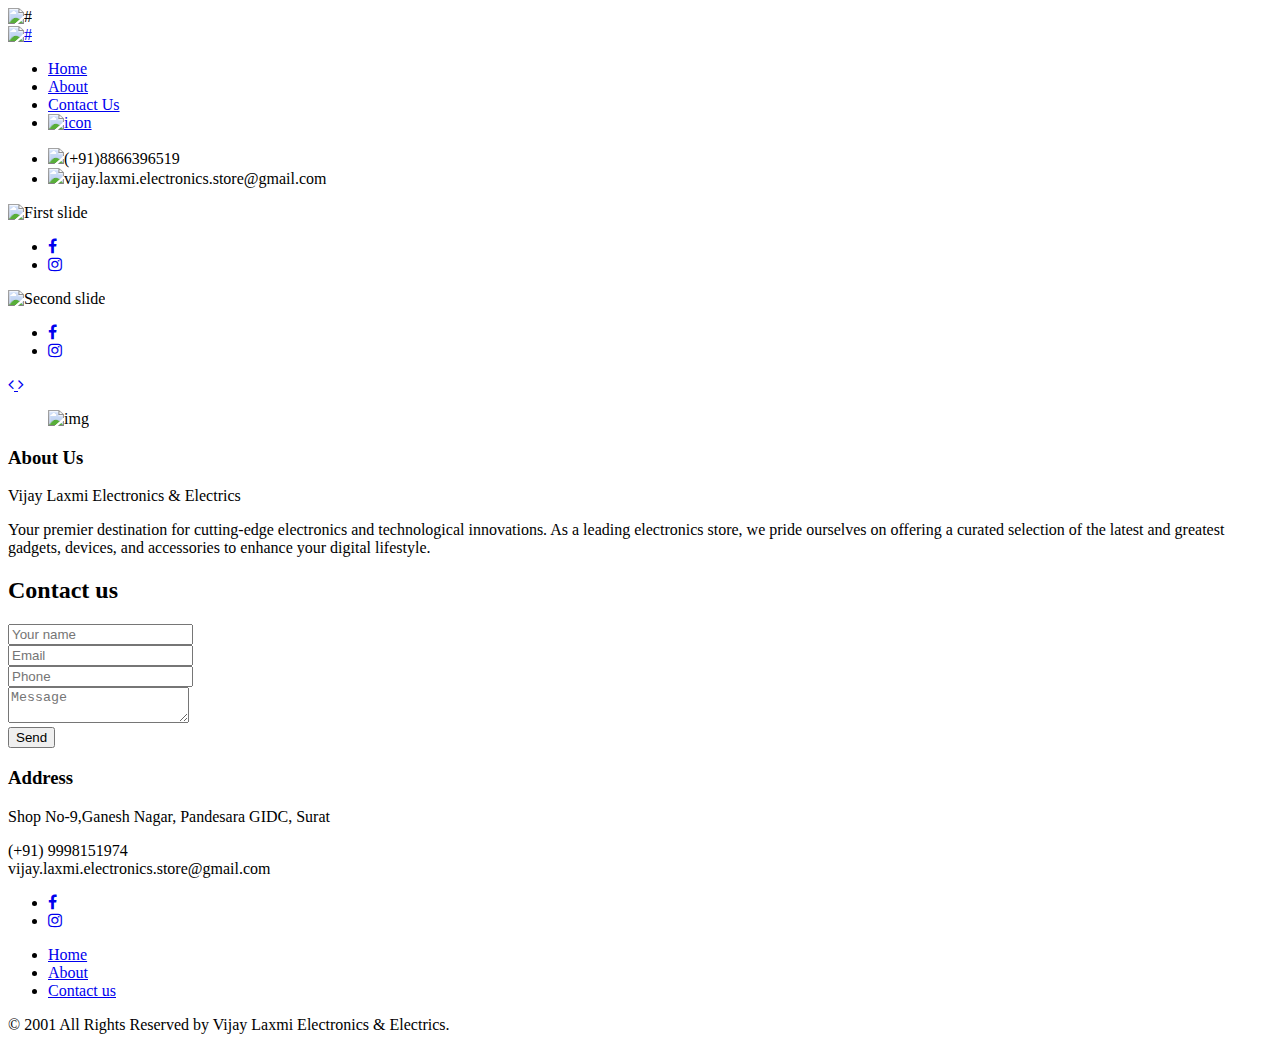
==== index.html @ b475a4d2 "Initial setup" ====
<!DOCTYPE html>
<html lang="en">

<head>
    <!-- basic -->
    <meta charset="utf-8">
    <meta http-equiv="X-UA-Compatible" content="IE=edge">
    <!-- mobile metas -->
    <meta name="viewport" content="width=device-width, initial-scale=1">
    <meta name="viewport" content="initial-scale=1, maximum-scale=1">
    <!-- site metas -->
    <title>Vijay Laxmi Electronics & Electrics</title>
    <meta name="keywords" content="">
    <meta name="description" content="">
    <meta name="author" content="">
    <!-- bootstrap css -->
    <link rel="stylesheet" href="css/bootstrap.min.css">
    <!-- style css -->
    <link rel="stylesheet" href="css/style.css">
    <!-- Responsive-->
    <link rel="stylesheet" href="css/responsive.css">
    <!-- fevicon -->
    <link rel="icon" href="images/fevicon.png" type="image/gif" />
    <!-- Scrollbar Custom CSS -->
    <link rel="stylesheet" href="css/jquery.mCustomScrollbar.min.css">
    <!-- Tweaks for older IEs-->
    <link rel="stylesheet" href="https://netdna.bootstrapcdn.com/font-awesome/4.0.3/css/font-awesome.css">
    <!-- owl stylesheets -->
    <link rel="stylesheet" href="https://cdnjs.cloudflare.com/ajax/libs/font-awesome/4.7.0/css/font-awesome.min.css">
    <link rel="stylesheet" href="css/owl.carousel.min.css">
    <link rel="stylesheet" href="css/owl.theme.default.min.css">
    <link rel="stylesheet" href="https://cdnjs.cloudflare.com/ajax/libs/fancybox/2.1.5/jquery.fancybox.min.css" media="screen">
    <!--[if lt IE 9]>
      <script src="https://oss.maxcdn.com/html5shiv/3.7.3/html5shiv.min.js"></script>
      <script src="https://oss.maxcdn.com/respond/1.4.2/respond.min.js"></script><![endif]-->
</head>
<!-- body -->

<body class="main-layout ">
    <!-- loader  -->
    <div class="loader_bg">
        <div class="loader"><img src="images/loading.gif" alt="#" /></div>
    </div>
    <!-- end loader -->
    <!-- header -->
    <header>
        <!-- header inner -->
        <div class="header">

            <div class="container">
                <div class="row">
                    <div class="col-xl-3 col-lg-3 col-md-3 col-sm-3 col logo_section">
                        <div class="full">
                            <div class="center-desk">
                                <div class="logo">
                                    <a href="index.html"><img src="images/logo.png" alt="#"></a>
                                </div>
                            </div>
                        </div>
                    </div>
                    <div class="col-xl-9 col-lg-9 col-md-9 col-sm-9">
                        <div class="menu-area">
                            <div class="limit-box">
                                <nav class="main-menu">
                                    <ul class="menu-area-main">
                                        <li class="active"> <a href="index.html">Home</a> </li>
                                        <li> <a href="about.html">About</a> </li>
                                        <li><a href="contact.html">Contact Us</a></li>
                                        <li class="last">
                                            <a href="#"><img src="images/search_icon.png" alt="icon" /></a>
                                        </li>
                                    </ul>
                                </nav>
                            </div>
                        </div>
                    </div>
                    <div class="col-md-6 offset-md-6">
                        <div class="location_icon_bottum">
                            <ul>
                                <li><img src="icon/call.png" />(+91)8866396519</li>
                                <li><img src="icon/email.png" />vijay.laxmi.electronics.store@gmail.com</li>
                            </ul>
                        </div>
                    </div>
                </div>
            </div>
        </div>
        <!-- end header inner -->
    </header>
    <!-- end header -->
    <section class="slider_section">
        <div id="myCarousel" class="carousel slide banner-main" data-ride="carousel">
            <div class="carousel-inner">
                <div class="carousel-item active">
                    <img class="first-slide" src="images/banner.jpg" alt="First slide">
                    <div class="container">
                        <div class="carousel-caption relative">
                            <ul class="social_icon">
                                <li> <a href="https://www.facebook.com/profile.php?id=61553578457543"><i class="fa fa-facebook-f"></i></a></li>
                                <li> <a href="#"><i class="fa fa-instagram"></i></a></li>
                            </ul>
                        </div>
                    </div>
                </div>
                <div class="carousel-item">
                    <img class="second-slide" src="images/banner1.jpg" alt="Second slide">
                     <div class="container">
                        <div class="carousel-caption relative">
                            <ul class="social_icon">
                                <li> <a href="https://www.facebook.com/profile.php?id=61553578457543"><i class="fa fa-facebook-f"></i></a></li>
                                <li> <a href="https://instagram.com/vijaylaxmi.electronics?igshid=NzZlODBkYWE4Ng%3D%3D&utm_source=qr"><i class="fa fa-instagram"></i></a></li>
                            </ul>
                        </div>
                    </div>
                </div>
                
            </div>
            <a class="carousel-control-prev" href="#myCarousel" role="button" data-slide="prev">
                <i class='fa fa-angle-left'></i>
            </a>
            <a class="carousel-control-next" href="#myCarousel" role="button" data-slide="next">
                <i class='fa fa-angle-right'></i>
            </a>
        </div>
    </section>

    <!-- about -->
    <div class="about">
        <div class="container">
            <div class="row">
                <div class="col-xl-5 col-lg-5 col-md-5 co-sm-l2">
                    <div class="about_img">
                        <figure><img src="images/about.png" alt="img" /></figure>
                    </div>
                </div>
                <div class="col-xl-7 col-lg-7 col-md-7 co-sm-l2">
                    <div class="about_box">
                        <h3>About Us</h3>
                        <span>Vijay Laxmi Electronics & Electrics</span>
                        <p>Your premier destination for cutting-edge electronics and technological innovations. As a leading electronics store, we pride ourselves on offering a curated selection of the latest and greatest gadgets, devices, and accessories to enhance your digital lifestyle.</p>
                    </div>
            </div>
        </div>
    </div>
    </div>
    <!-- end about -->

    <!-- contact -->
    <div class="contact">
        <div class="container">
            <div class="row">
                <div class="col-md-12">
                    <div class="titlepage">
                        <h2>Contact us</h2>
                    </div>
                    <form class="main_form">
                        <div class="row">
                            <div class="col-xl-6 col-lg-6 col-md-6 col-sm-6">
                                <input class="form-control" placeholder="Your name" type="text" name="Your Name">
                            </div>
                            <div class="col-xl-6 col-lg-6 col-md-6 col-sm-6">
                                <input class="form-control" placeholder="Email" type="text" name="Email">
                            </div>
                            <div class=" col-md-12">
                                <input class="form-control" placeholder="Phone" type="text" name="Phone">
                            </div>
                            <div class="col-md-12">
                                <textarea class="textarea" placeholder="Message"></textarea>
                            </div>
                            <div class=" col-md-12">
                                <button class="send">Send</button>
                            </div>
                        </div>
                    </form>
                </div>
            </div>
        </div>
    </div>
    <!-- end contact -->

    <!-- footer -->
    <footer>
        <div id="contact" class="footer">
            <div class="container">
                <div class="row pdn-top-30">
                    <div class="col-md-12 ">
                        <div class="footer-box">
                            <div class="headinga">
                                <h3>Address</h3>
                                <span>Shop No-9,Ganesh Nagar, Pandesara GIDC, Surat</span>
                                <p>(+91) 9998151974
                                    <br>vijay.laxmi.electronics.store@gmail.com</p>
                            </div>
                            <ul class="location_icon">
                                <li> <a href="https://www.facebook.com/profile.php?id=61553578457543"><i class="fa fa-facebook-f"></i></a></li>
                                <li> <a href="https://instagram.com/vijaylaxmi.electronics?igshid=NzZlODBkYWE4Ng%3D%3D&utm_source=qr"><i class="fa fa-instagram"></i></a></li>

                            </ul>
                            <div class="menu-bottom">
                                <ul class="link">
                                    <li> <a href="#">Home</a></li>
                                    <li> <a href="#">About</a></li>
                                    <li> <a href="#"> Contact us</a></li>
                                </ul>
                            </div>
                        </div>
                    </div>
                </div>
            </div>
            <div class="copyright">
                <div class="container">
                    <p>© 2001 All Rights Reserved by Vijay Laxmi Electronics & Electrics.</a></p>
                </div>
            </div>
        </div>
    </footer>
    <!-- end footer -->
    <!-- Javascript files-->
    <script src="js/jquery.min.js"></script>
    <script src="js/popper.min.js"></script>
    <script src="js/bootstrap.bundle.min.js"></script>
    <script src="js/jquery-3.0.0.min.js"></script>
    <script src="js/plugin.js"></script>
    <!-- sidebar -->
    <script src="js/jquery.mCustomScrollbar.concat.min.js"></script>
    <script src="js/custom.js"></script>
    <!-- javascript -->
    <script src="js/owl.carousel.js"></script>
    <script src="https:cdnjs.cloudflare.com/ajax/libs/fancybox/2.1.5/jquery.fancybox.min.js"></script>
    <script>
        $(document).ready(function() {
            $(".fancybox").fancybox({
                openEffect: "none",
                closeEffect: "none"
            });

            $(".zoom").hover(function() {

                $(this).addClass('transition');
            }, function() {

                $(this).removeClass('transition');
            });
        });
    </script>
</body>

</html>
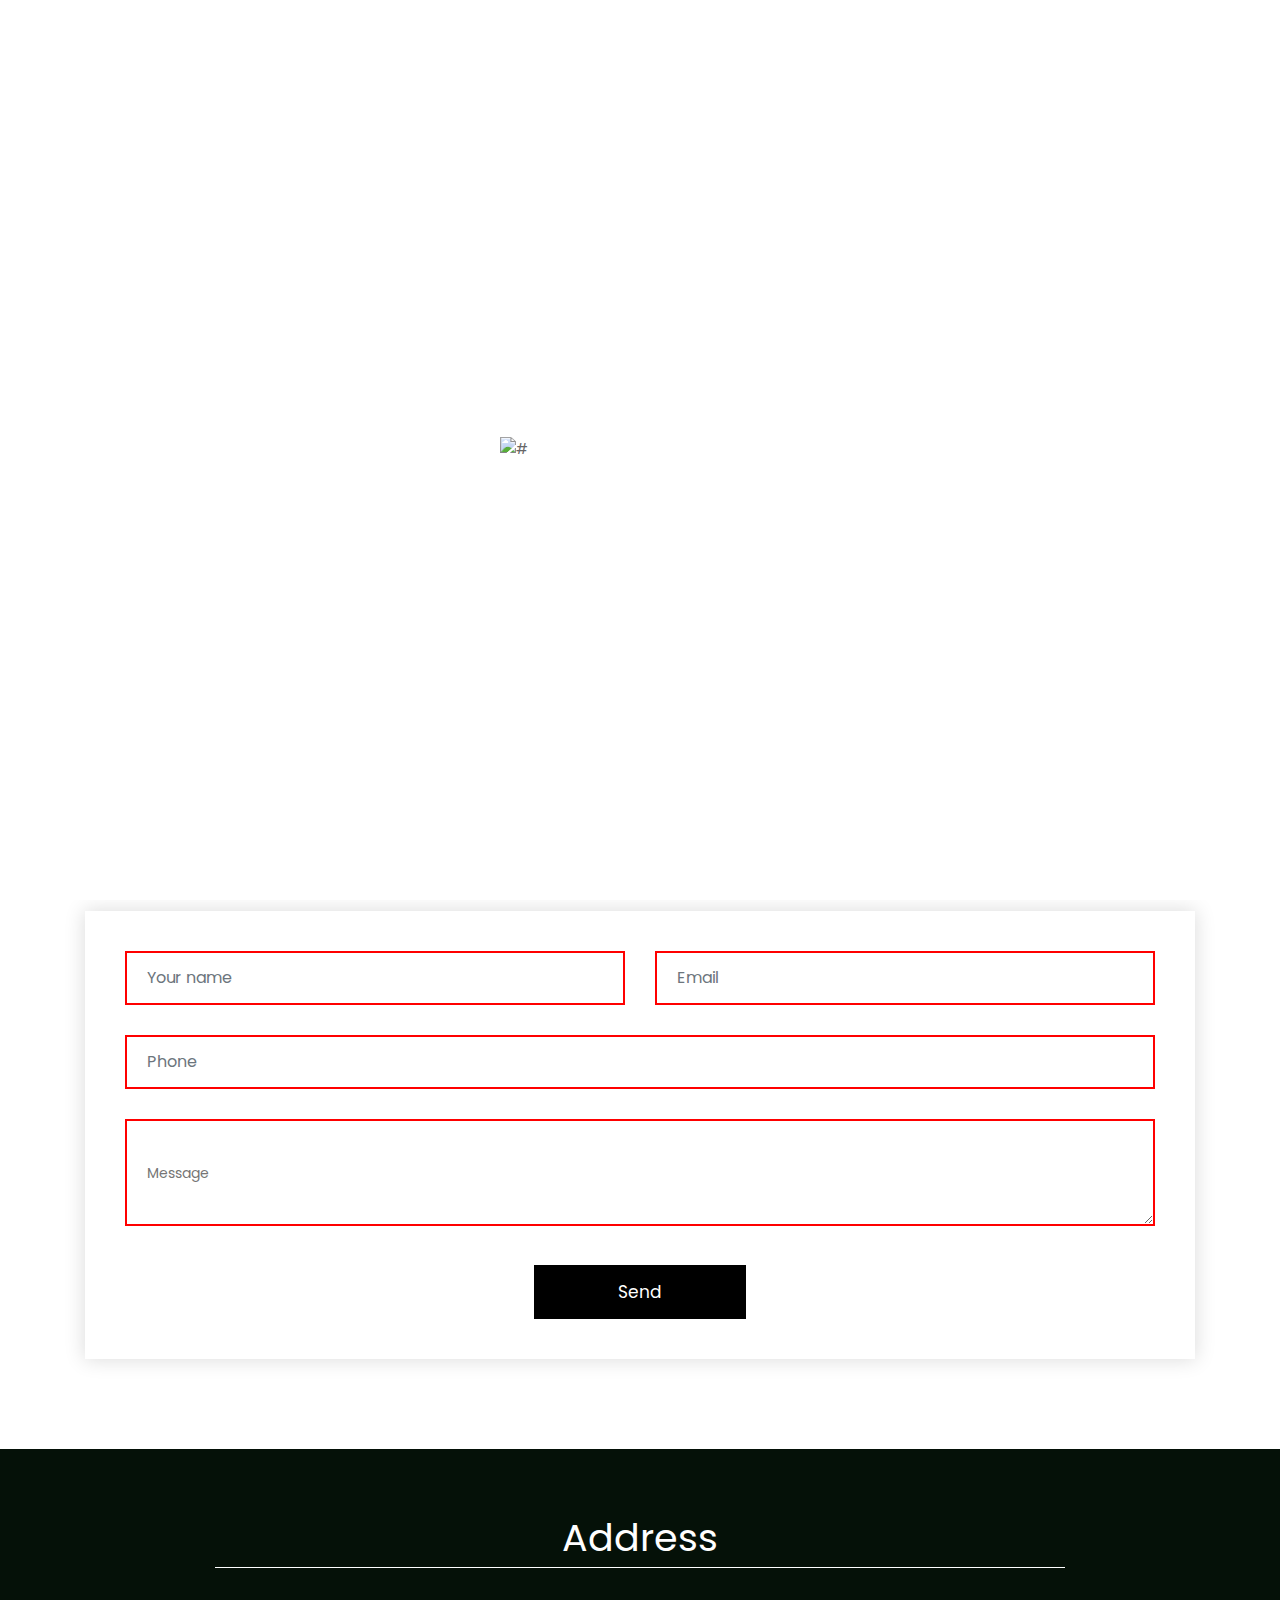
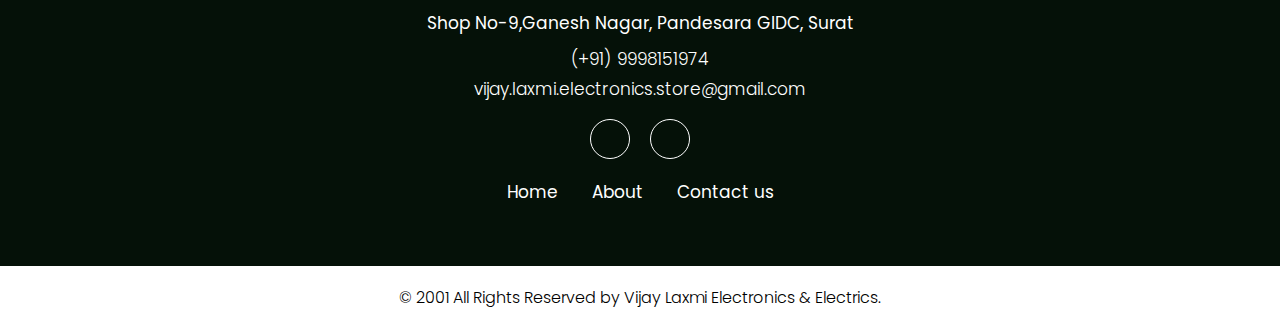
==== commit d6715d51: "Update index.html" ====
--- a/index.html
+++ b/index.html
@@ -14,21 +14,21 @@
     <meta name="description" content="">
     <meta name="author" content="">
     <!-- bootstrap css -->
-    <link rel="stylesheet" href="css/bootstrap.min.css">
+    <link rel="stylesheet" href="bootstrap.min.css">
     <!-- style css -->
-    <link rel="stylesheet" href="css/style.css">
+    <link rel="stylesheet" href="style.css">
     <!-- Responsive-->
-    <link rel="stylesheet" href="css/responsive.css">
+    <link rel="stylesheet" href="responsive.css">
     <!-- fevicon -->
-    <link rel="icon" href="images/fevicon.png" type="image/gif" />
+    <link rel="icon" href="fevicon.png" type="image/gif" />
     <!-- Scrollbar Custom CSS -->
-    <link rel="stylesheet" href="css/jquery.mCustomScrollbar.min.css">
+    <link rel="stylesheet" href="jquery.mCustomScrollbar.min.css">
     <!-- Tweaks for older IEs-->
-    <link rel="stylesheet" href="https://netdna.bootstrapcdn.com/font-awesome/4.0.3/css/font-awesome.css">
+    <link rel="stylesheet" href="https://netdna.bootstrapcdn.com/font-awesome/4.0.3/font-awesome.css">
     <!-- owl stylesheets -->
-    <link rel="stylesheet" href="https://cdnjs.cloudflare.com/ajax/libs/font-awesome/4.7.0/css/font-awesome.min.css">
-    <link rel="stylesheet" href="css/owl.carousel.min.css">
-    <link rel="stylesheet" href="css/owl.theme.default.min.css">
+    <link rel="stylesheet" href="https://cdnjs.cloudflare.com/ajax/libs/font-awesome/4.7.0/font-awesome.min.css">
+    <link rel="stylesheet" href="owl.carousel.min.css">
+    <link rel="stylesheet" href="owl.theme.default.min.css">
     <link rel="stylesheet" href="https://cdnjs.cloudflare.com/ajax/libs/fancybox/2.1.5/jquery.fancybox.min.css" media="screen">
     <!--[if lt IE 9]>
       <script src="https://oss.maxcdn.com/html5shiv/3.7.3/html5shiv.min.js"></script>
@@ -39,7 +39,7 @@
 <body class="main-layout ">
     <!-- loader  -->
     <div class="loader_bg">
-        <div class="loader"><img src="images/loading.gif" alt="#" /></div>
+        <div class="loader"><img src="loading.gif" alt="#" /></div>
     </div>
     <!-- end loader -->
     <!-- header -->
@@ -53,7 +53,7 @@
                         <div class="full">
                             <div class="center-desk">
                                 <div class="logo">
-                                    <a href="index.html"><img src="images/logo.png" alt="#"></a>
+                                    <a href="index.html"><img src="logo.png" alt="#"></a>
                                 </div>
                             </div>
                         </div>
@@ -67,7 +67,7 @@
                                         <li> <a href="about.html">About</a> </li>
                                         <li><a href="contact.html">Contact Us</a></li>
                                         <li class="last">
-                                            <a href="#"><img src="images/search_icon.png" alt="icon" /></a>
+                                            <a href="#"><img src="search_icon.png" alt="icon" /></a>
                                         </li>
                                     </ul>
                                 </nav>
@@ -77,8 +77,8 @@
                     <div class="col-md-6 offset-md-6">
                         <div class="location_icon_bottum">
                             <ul>
-                                <li><img src="icon/call.png" />(+91)8866396519</li>
-                                <li><img src="icon/email.png" />vijay.laxmi.electronics.store@gmail.com</li>
+                                <li><img src="call.png" />(+91)8866396519</li>
+                                <li><img src="email.png" />vijay.laxmi.electronics.store@gmail.com</li>
                             </ul>
                         </div>
                     </div>
@@ -92,7 +92,7 @@
         <div id="myCarousel" class="carousel slide banner-main" data-ride="carousel">
             <div class="carousel-inner">
                 <div class="carousel-item active">
-                    <img class="first-slide" src="images/banner.jpg" alt="First slide">
+                    <img class="first-slide" src="banner.jpg" alt="First slide">
                     <div class="container">
                         <div class="carousel-caption relative">
                             <ul class="social_icon">
@@ -103,7 +103,7 @@
                     </div>
                 </div>
                 <div class="carousel-item">
-                    <img class="second-slide" src="images/banner1.jpg" alt="Second slide">
+                    <img class="second-slide" src="banner1.jpg" alt="Second slide">
                      <div class="container">
                         <div class="carousel-caption relative">
                             <ul class="social_icon">
@@ -130,7 +130,7 @@
             <div class="row">
                 <div class="col-xl-5 col-lg-5 col-md-5 co-sm-l2">
                     <div class="about_img">
-                        <figure><img src="images/about.png" alt="img" /></figure>
+                        <figure><img src="about.png" alt="img" /></figure>
                     </div>
                 </div>
                 <div class="col-xl-7 col-lg-7 col-md-7 co-sm-l2">
@@ -216,16 +216,16 @@
     </footer>
     <!-- end footer -->
     <!-- Javascript files-->
-    <script src="js/jquery.min.js"></script>
-    <script src="js/popper.min.js"></script>
-    <script src="js/bootstrap.bundle.min.js"></script>
-    <script src="js/jquery-3.0.0.min.js"></script>
-    <script src="js/plugin.js"></script>
+    <script src="jquery.min.js"></script>
+    <script src="popper.min.js"></script>
+    <script src="bootstrap.bundle.min.js"></script>
+    <script src="jquery-3.0.0.min.js"></script>
+    <script src="plugin.js"></script>
     <!-- sidebar -->
-    <script src="js/jquery.mCustomScrollbar.concat.min.js"></script>
-    <script src="js/custom.js"></script>
+    <script src="jquery.mCustomScrollbar.concat.min.js"></script>
+    <script src="custom.js"></script>
     <!-- javascript -->
-    <script src="js/owl.carousel.js"></script>
+    <script src="owl.carousel.js"></script>
     <script src="https:cdnjs.cloudflare.com/ajax/libs/fancybox/2.1.5/jquery.fancybox.min.js"></script>
     <script>
         $(document).ready(function() {
@@ -245,4 +245,4 @@
     </script>
 </body>
 
-</html>+</html>
--- a/style.css
+++ b/style.css
@@ -0,0 +1,2159 @@
+/*--------------------------------------------------------------------- File Name: style.css ---------------------------------------------------------------------*/
+
+
+/*--------------------------------------------------------------------- import Fonts ---------------------------------------------------------------------*/
+
+@import url('https://fonts.googleapis.com/css?family=Rajdhani:300,400,500,600,700');
+@import url('https://fonts.googleapis.com/css?family=Poppins:100,100i,200,200i,300,300i,400,400i,500,500i,600,600i,700,700i,800,800i,900,900i');
+
+/*****---------------------------------------- 1) font-family: 'Rajdhani', sans-serif;
+ 2) font-family: 'Poppins', sans-serif;
+ ----------------------------------------*****/
+
+
+/*--------------------------------------------------------------------- import Files ---------------------------------------------------------------------*/
+
+@import url(animate.min.css);
+@import url(normalize.css);
+@import url(meanmenu.css);
+@import url(owl.carousel.min.css);
+@import url(slick.css);
+@import url(jquery-ui.css);
+@import url(nice-select.css);
+
+/*--------------------------------------------------------------------- skeleton ---------------------------------------------------------------------*/
+
+* {
+     box-sizing: border-box !important;
+     transition: ease all 0.5s;
+}
+
+html {
+     scroll-behavior: smooth;
+}
+
+body {
+     color: #666666;
+     font-size: 14px;
+      font-family: poppins;
+     line-height: 1.80857;
+     font-weight: normal;
+     overflow-x: hidden;
+}
+
+a {
+     color: #1f1f1f;
+     text-decoration: none !important;
+     outline: none !important;
+     -webkit-transition: all .3s ease-in-out;
+     -moz-transition: all .3s ease-in-out;
+     -ms-transition: all .3s ease-in-out;
+     -o-transition: all .3s ease-in-out;
+     transition: all .3s ease-in-out;
+}
+
+h1,
+h2,
+h3,
+h4,
+h5,
+h6 {
+     letter-spacing: 0;
+     font-weight: normal;
+     position: relative;
+     padding: 0 0 10px 0;
+     font-weight: normal;
+     line-height: normal;
+     color: #111111;
+     margin: 0
+}
+
+h1 {
+     font-size: 24px
+}
+
+h2 {
+     font-size: 22px
+}
+
+h3 {
+     font-size: 18px
+}
+
+h4 {
+     font-size: 16px
+}
+
+h5 {
+     font-size: 14px
+}
+
+h6 {
+     font-size: 13px
+}
+
+*,
+*::after,
+*::before {
+     -webkit-box-sizing: border-box;
+     -moz-box-sizing: border-box;
+     box-sizing: border-box;
+}
+
+h1 a,
+h2 a,
+h3 a,
+h4 a,
+h5 a,
+h6 a {
+     color: #212121;
+     text-decoration: none!important;
+     opacity: 1
+}
+
+button:focus {
+     outline: none;
+}
+
+ul,
+li,
+ol {
+     margin: 0px;
+     padding: 0px;
+     list-style: none;
+}
+
+p {
+     margin: 0px;
+     font-weight: 300;
+     font-size: 15px;
+     line-height: 24px;
+}
+
+a {
+     color: #222222;
+     text-decoration: none;
+     outline: none !important;
+}
+
+a,
+.btn {
+     text-decoration: none !important;
+     outline: none !important;
+     -webkit-transition: all .3s ease-in-out;
+     -moz-transition: all .3s ease-in-out;
+     -ms-transition: all .3s ease-in-out;
+     -o-transition: all .3s ease-in-out;
+     transition: all .3s ease-in-out;
+}
+
+img {
+     max-width: 100%;
+     height: auto;
+}
+
+ :focus {
+     outline: 0;
+}
+
+.btn-custom {
+     margin-top: 20px;
+     background-color: transparent !important;
+     border: 2px solid #ddd;
+     padding: 12px 40px;
+     font-size: 16px;
+}
+
+.lead {
+     font-size: 18px;
+     line-height: 30px;
+     color: #767676;
+     margin: 0;
+     padding: 0;
+}
+
+.form-control:focus {
+     border-color: #ffffff !important;
+     box-shadow: 0 0 0 .2rem rgba(255, 255, 255, .25);
+}
+
+.navbar-form input {
+     border: none !important;
+}
+
+.badge {
+     font-weight: 500;
+}
+
+blockquote {
+     margin: 20px 0 20px;
+     padding: 30px;
+}
+
+button {
+     border: 0;
+     margin: 0;
+     padding: 0;
+     cursor: pointer;
+}
+
+.full {
+     float: left;
+     width: 100%;
+}
+
+.layout_padding {
+     padding-top: 90px;
+     padding-bottom: 90px;
+}
+
+.layout_padding_2 {
+     padding-top: 75px;
+     padding-bottom: 75px;
+}
+
+.light_silver {
+     background: #f9f9f9;
+}
+
+.theme_bg {
+     background: #38c8a8;
+}
+
+.margin_top_30 {
+     margin-top: 30px !important;
+}
+
+.full {
+     width: 100%;
+     float: left;
+     margin: 0;
+     padding: 0;
+}
+
+
+/**-- heading section --**/
+
+.main_heading {
+     text-align: center;
+     display: flex;
+     justify-content: center;
+     position: relative;
+     margin-bottom: 50px;
+}
+
+.main_heading h2 {
+     padding: 0;
+     font-size: 48px;
+     line-height: 60px;
+     font-weight: 400;
+     position: relative;
+     letter-spacing: -0.5px;
+     color: #114c7d;
+     border-left: solid #38c8a8 10px;
+     padding-left: 15px;
+}
+
+.main_heading h2 strong {
+     background: #38c8a8;
+     color: #fff;
+     font-weight: 600;
+     padding: 0 15px;
+     line-height: 68px;
+}
+
+.white_heading_main h2 {
+     color: #fff;
+}
+
+.small_main_heading {
+     margin-top: 25px;
+     float: left;
+     width: 100%;
+     border-bottom: solid rgba(0, 0, 0, 0.07) 1px;
+     margin-bottom: 25px;
+}
+
+.small_main_heading h2 {
+     padding: 2px 0 20px 0;
+     color: #114c7d;
+     font-weight: 400;
+     font-size: 28px;
+     background-image: url('../images/fevicon.png');
+     background-repeat: no-repeat;
+     padding-left: 55px;
+     letter-spacing: -0.5px;
+}
+
+.small_main_heading h2 strong {
+     color: #38c8a8;
+     font-weight: 600;
+}
+
+.main_bt {
+     background: #ee580f;
+     color: #fff;
+     padding: 15px 60px 15px 60px;
+     float: left;
+     font-size: 15px;
+     font-weight: 400;
+     border: solid #ee580f 2px;
+     border-radius: 30px;
+     margin: 15px 0px 60px 0px;
+}
+
+a.readmore_bt {
+     color: #fff;
+     font-weight: 300;
+     text-decoration: underline !important;
+}
+
+.main_bt:hover,
+.main_bt:focus {
+     background: #000;
+     border: solid #000 2px;
+     color: #fff;
+}
+
+
+/**-- list icon --**/
+
+.ul_list_info_icon ul {
+     list-style: none;
+}
+
+.ul_list_info_icon ul li {
+     display: inline;
+     float: left;
+     width: 100%;
+}
+
+.ul_list_info_icon ul li img {
+     width: 75px;
+}
+
+
+/*---------------------------- preloader area ----------------------------*/
+
+.loader_bg {
+     position: fixed;
+     z-index: 9999999;
+     background: #fff;
+     width: 100%;
+     height: 100%;
+}
+
+.loader {
+     height: 100%;
+     width: 100%;
+     position: absolute;
+     left: 0;
+     top: 0;
+     display: flex;
+     justify-content: center;
+     align-items: center;
+}
+
+.loader img {
+     width: 280px;
+}
+
+
+/*---------------------------- scroll to top area ----------------------------*/
+
+.scrollup {
+     float: right;
+     position: absolute;
+     color: #fff;
+     right: 20px;
+     padding: 0px 5px;
+     text-transform: uppercase;
+     font-weight: 600;
+     background: #38c8a8;
+     position: fixed;
+     bottom: 20px;
+     z-index: 99;
+     text-align: center;
+     color: #fff;
+     cursor: pointer;
+     border-radius: 0px;
+     opacity: 0;
+     backface-visibility: hidden;
+     -webkit-backface-visibility: hidden;
+     transform: scale(1);
+     -moz-transform: scale(1);
+     -o-transform: scale(1);
+     -webkit-transform: scale(1);
+     transition: .2s all ease;
+     -moz-transition: .2s all ease;
+     -o-transition: .2s all ease;
+     -webkit-transition: .2s all ease;
+     width: 50px;
+     height: 50px;
+     border-radius: 100%;
+     line-height: 48px;
+     font-size: 16px;
+}
+
+.scrollup.b-show_scrollBut {
+     opacity: 1;
+     visibility: visible;
+}
+
+.top_awro {
+     background: #ee4a79 none repeat scroll 0 0;
+     cursor: pointer;
+     padding: 6px 8px;
+     position: fixed;
+     bottom: 59px;
+     right: 20px;
+     display: none;
+     height: 45px;
+     width: 45px;
+     border-radius: 50%;
+     text-align: center;
+     line-height: 30px;
+     transition: all 0.5s ease;
+}
+
+.sale_pro {
+     background: #f25252 !important;
+}
+
+.margin_top_50 {
+     margin-top: 50px;
+}
+
+.margin_bottom_30_all {
+     margin-bottom: 30px;
+}
+
+.text_align_center {
+     text-align: center;
+}
+
+
+/*--------------------------------------------------------------------- header area ---------------------------------------------------------------------*/
+
+.header {
+     font-family: poppins;
+     padding: 10px 0px;
+     background: url(../images/hea.png);
+     background-repeat: no-repeat;
+background-size: 100% 100%;
+background-position: center center;
+}
+
+.logo {
+     float: left;
+     position: relative;
+     padding-top: 11px;
+}
+
+nav.main-menu {
+     float: right;
+     margin-left: 0;
+}
+
+ul.top_icon {
+     float: right;
+     padding-top: 17px;
+}
+
+ul.top_icon li {
+     float: left;
+     color: #fff;
+     display: flex;
+     flex-wrap: wrap;
+     align-items: center;
+     padding-right: 20px;
+}
+
+ul.top_icon li:last-child {
+     padding-right: 0px;
+}
+
+ul.top_icon li a {
+     color: #fff;
+}
+
+.menu-area-main li:hover a,
+.menu-area-main li:focus a {
+     color: #ffff;
+}
+
+.menu-area-main li.active a {
+     color: #fff;
+}
+
+.right_cart_section {
+     float: right;
+     width: auto;
+}
+
+.right_cart_section ul {
+     float: left;
+     min-height: auto;
+     margin: 0;
+     padding: 12px 0 0;
+}
+
+.right_cart_section .cart_icons {
+     padding: 18px 0 0;
+}
+.last {padding-right: 0px;}
+.main-menu ul>li nth:child(7) a {
+     padding-right: 0px;
+}
+
+.right_cart_section ul li {
+     float: left;
+     font-size: 17px;
+     font-weight: 400;
+     color: #fff;
+     margin-right: 30px;
+}
+
+.right_cart_section ul.cart_update li {
+     font-size: 13px;
+     color: #ccc;
+     line-height: normal;
+     margin: 0;
+     font-weight: 300;
+}
+
+.right_cart_section ul.cart_update li span {
+     font-size: 18px;
+     font-weight: 300;
+     color: #fff;
+     line-height: 21px;
+}
+
+.right_cart_section ul li i {
+     margin-right: 10px;
+     margin-top: 5px;
+     float: left;
+     color: #fff;
+     font-size: 21px;
+}
+
+.right_cart_section ul li a {
+     color: #fff;
+}
+
+
+/*-- end header middle --*/
+
+.top-bar-info {
+     background: #111111;
+     padding: 5px 0px;
+}
+
+.top-menu-left {
+     float: left;
+}
+
+.top-menu-left li {
+     position: relative;
+     display: inline-block;
+     margin-right: 11px;
+     padding-right: 12px;
+}
+
+.top-menu-left li::before {
+     content: '';
+     position: absolute;
+     right: 0;
+     top: 9px;
+     height: 10px;
+     border-right: 1px dotted #999;
+}
+
+.top-menu-left li:last-child::before {
+     display: none;
+}
+
+.top-menu-left li:last-child {
+     padding: 0px;
+     margin: 0px;
+}
+
+.top-menu-left li a {
+     color: #ffffff;
+     font-size: 12px;
+     text-transform: uppercase;
+     text-decoration: none;
+}
+
+.top-menu-left li a:hover {
+     color: #38c8a8;
+}
+
+.right-dropdown-language {
+     float: right;
+     margin-left: 12px;
+}
+
+.dropdown-bar .dropdown-link {
+     position: absolute;
+     z-index: 1009;
+     top: 40px;
+     left: 0;
+     right: auto;
+     min-width: 50px;
+     padding: 15px;
+     background: #ffffff;
+     list-style: none;
+     border: 2px solid #38c8a8;
+     opacity: 0;
+     visibility: hidden;
+     -webkit-box-shadow: 0 0 10px rgba(0, 0, 0, 0.1);
+     box-shadow: 0 0 10px rgba(0, 0, 0, 0.1);
+     -webkit-transition: opacity 0.2s ease 0s, visibility 0.2s linear 0s;
+     -o-transition: opacity 0.2s ease 0s, visibility 0.2s linear 0s;
+     transition: opacity 0.2s ease 0s, visibility 0.2s linear 0s;
+     text-align: left;
+}
+
+.dropdown-bar:hover .dropdown-link {
+     opacity: 1;
+     visibility: visible;
+     top: 25px;
+}
+
+.dropdown-bar.right-dropdown-language>a::after {
+     font-family: 'FontAwesome';
+     content: "\f107";
+     text-decoration: none;
+     padding-left: 4px;
+     color: #ffffff;
+}
+
+.right-dropdown-language>a {
+     line-height: 10px;
+     padding: 5px 5px;
+     cursor: pointer;
+}
+
+.dropdown-bar .dropdown-link li a {
+     color: #111111;
+     display: block;
+     font-size: 12px;
+     line-height: 15px;
+     padding: 5px 0;
+}
+
+.dropdown-bar .dropdown-link li a:hover {
+     color: #38c8a8;
+}
+
+.dropdown-bar .dropdown-link li a img {
+     margin-right: 7px;
+}
+
+.dropdown-bar .dropdown-link li.active {
+     font-weight: bold;
+}
+
+.right-dropdown-language .dropdown-link {
+     min-width: 100px;
+     padding: 7px 10px;
+     color: #111111;
+}
+
+.dropdown-bar {
+     position: relative;
+     padding: 0 5px;
+     font-size: 13px;
+}
+
+.dropdown-bar .dropdown-link.right-sd {
+     left: auto;
+     right: 0;
+}
+
+.right-dropdown-currency {
+     float: right;
+     margin-left: 12px;
+}
+
+.dropdown-bar.right-dropdown-currency>a::after {
+     font-family: 'FontAwesome';
+     content: "\f107";
+     text-decoration: none;
+     padding-left: 4px;
+     color: #ffffff;
+}
+
+.right-dropdown-currency>a {
+     line-height: 10px;
+     padding: 5px 5px;
+     cursor: pointer;
+     color: #ffffff;
+}
+
+.right-dropdown-currency .dropdown-link {
+     min-width: 100px;
+     padding: 7px 10px;
+     color: #111111;
+}
+
+.right-dropdown-currency .dropdown-link {
+     min-width: 55px;
+     padding: 7px 10px;
+}
+
+.right-dropdown-currency .dropdown-link li a span.symbol {
+     margin-right: 7px;
+}
+
+#login-modal .modal-content {
+     border-radius: 0px;
+}
+
+#login-modal .modal-content .modal-header {
+     background: #38c8a8;
+     border-radius: 0;
+}
+
+#login-modal .modal-content .modal-body .form-group input {
+     background: #ffffff;
+     border: 1px solid #c8c8c8;
+     border-radius: 0px;
+}
+
+#login-modal .modal-content .modal-body .form-group input:focus {
+     border: 1px solid #c8c8c8 !important;
+}
+
+#login-modal .modal-content form {
+     margin-bottom: 10px;
+}
+
+.modal-title {
+     padding: 0px;
+     color: #ffffff;
+     font-size: 18px;
+     text-transform: uppercase;
+}
+
+.btn-template-outlined {
+     background: #111111;
+     color: #ffffff;
+     border: none;
+     border-radius: 0px;
+}
+
+.btn-template-outlined i {
+     padding-right: 10px;
+}
+
+.text-muted {
+     padding: 10px 0px;
+}
+
+.slogan-line {
+     float: right;
+     color: #ffffff;
+     font-size: 13px;
+}
+
+.middle-area {
+     padding: 30px 0px;
+}
+
+.header-search {
+     padding: 3px 0px;
+}
+
+.header-search form {
+     position: relative;
+     -webkit-box-shadow: 0px 1px 10px -1px rgba(0, 0, 0, 0.2);
+     box-shadow: 0px 1px 10px -1px rgba(0, 0, 0, 0.2);
+}
+
+.header-search .btn-group.bootstrap-select {
+     position: absolute;
+     left: 0px;
+     top: 0px;
+}
+
+.header-search input {
+     width: 100%;
+     min-height: 45px;
+     border-radius: 0px;
+     border: none;
+     padding-left: 15px;
+     border: 1px solid #e0e7ed;
+}
+
+.header-search form .search-btn {
+     position: absolute;
+     right: 0;
+     top: 0;
+     border: 0;
+     color: #fff;
+     font-size: 20px;
+     padding: 4px 15px;
+     border-radius: 0px;
+     background-color: #38c8a8;
+     cursor: pointer;
+}
+
+.header-search form .search-btn:hover {
+     background: #111111;
+}
+
+.cart-box {
+     float: right;
+     margin-left: 10px;
+     position: relative;
+}
+
+.cart-content-box {
+     position: absolute;
+     z-index: 1009;
+     top: 40px;
+     left: auto;
+     right: 0;
+     min-width: 250px;
+     max-width: 250px;
+     padding: 15px;
+     background: #ffffff;
+     list-style: none;
+     border: 2px solid #38c8a8;
+     opacity: 0;
+     visibility: hidden;
+     -webkit-box-shadow: 0 0 10px rgba(0, 0, 0, 0.1);
+     box-shadow: 0 0 10px rgba(0, 0, 0, 0.1);
+     text-align: left;
+     -webkit-transform: scaleY(0);
+     transform: scaleY(0);
+     -webkit-transform-origin: 0 0 0;
+     transform-origin: 0 0 0;
+     -webkit-transition: all 0.3s ease 0s;
+     transition: all 0.3s ease 0s;
+     transition: all 0.3s ease 0s;
+}
+
+.cart-box:hover .cart-content-box {
+     opacity: 1;
+     visibility: visible;
+     top: 100%;
+     -webkit-transform: scaleY(1);
+     transform: scaleY(1);
+}
+
+.inner-cart {
+     background: #38c8a8;
+     border-radius: 2px;
+     padding: 0px;
+     color: #ffffff;
+     position: relative;
+     width: 40px;
+     height: 40px;
+     text-align: center;
+}
+
+.cart-box .inner-cart:hover {
+     color: #ffffff;
+}
+
+.line-cart {
+     float: left;
+     line-height: 40px;
+     margin-right: 9px;
+}
+
+.cart-box a {
+     display: inline-block;
+}
+
+.cart-box a:hover {
+     color: #38c8a8;
+}
+
+.cart-box a span.icon {
+     background: #38c8a8;
+     width: 30px;
+     height: 40px;
+     display: inline-block;
+     line-height: 40px;
+     text-align: center;
+     color: #ffffff;
+     position: relative;
+     border-radius: 2px;
+}
+
+.cart-box a .p-up {
+     position: absolute;
+     right: -8px;
+     top: -8px;
+     line-height: initial;
+     background: #38c8a8;
+     padding: 3px;
+     border-radius: 50%;
+     width: 17px;
+     height: 17px;
+     font-size: 12px;
+     text-align: center;
+     line-height: 10px;
+}
+
+.wish-box {
+     float: right;
+}
+
+.wish-box a {
+     display: inline-block;
+}
+
+.wish-box a:hover {
+     color: #38c8a8;
+}
+
+.wish-box a span.icon {
+     background: #38c8a8;
+     width: 40px;
+     height: 40px;
+     display: inline-block;
+     line-height: 40px;
+     text-align: center;
+     color: #ffffff;
+     position: relative;
+     border-radius: 2px;
+}
+
+.wish-box a span.icon:hover {
+     background: #111111;
+}
+
+.cart-content-right {
+     padding: 5px 0px;
+}
+
+.cart-content-box .items {
+     text-align: center;
+}
+
+.product-media {
+     width: 60px;
+     float: left;
+     position: relative;
+}
+
+.cart-content-box .items:hover .product-media::before {
+     transform: scale(1);
+     -webkit-transform: scale(1);
+     -moz-transform: scale(1);
+     -ms-transform: scale(1);
+     -o-transform: scale(1);
+}
+
+.product-media::before {
+     position: absolute;
+     content: '';
+     z-index: 2;
+     top: 0;
+     left: 0;
+     width: 100%;
+     height: 100%;
+     background-color: #38c8a8;
+     opacity: 0.4;
+     transform: scale(0);
+     -webkit-transform: scale(0);
+     -moz-transform: scale(0);
+     -ms-transform: scale(0);
+     -o-transform: scale(0);
+     transition: all 0.5s ease;
+     -webkit-transition: all 0.5s ease;
+     -moz-transition: all 0.5s ease;
+     -o-transition: all 0.5s ease;
+}
+
+.cart-content-box .items .item .remove {
+     position: absolute;
+     right: 0px;
+     top: 0px;
+     background: #38c8a8;
+     color: #ffffff;
+     width: 20px;
+     height: 20px;
+     line-height: 18px;
+     border-radius: 2px;
+}
+
+.cart-content-box .items .item {
+     margin-bottom: 10px;
+     padding-bottom: 10px;
+     border-bottom: 1px solid #e0e7ed;
+     position: relative;
+}
+
+.cart-content-box .items .item .product-info {
+     padding-top: 10px;
+     padding-left: 71px;
+     text-align: left;
+}
+
+.cart-content-box .items .item .remove:hover {
+     background: #111111;
+}
+
+.subtotal {
+     text-align: left;
+     text-transform: capitalize;
+     color: #38c8a8;
+     font-weight: 500;
+     margin-bottom: 15px;
+}
+
+.subtotal span {
+     font-weight: bold;
+     color: #111111;
+     padding-left: 15px;
+     float: right;
+}
+
+.actions .btn-process {
+     padding: 5px 16px;
+     color: #ffffff;
+     font-family: 'Roboto', sans-serif;
+     font-size: 14px;
+     border-radius: 2px;
+     overflow: hidden;
+}
+
+.actions .btn-process:hover {
+     color: #ffffff;
+}
+
+.line-cart {
+     position: relative;
+}
+
+.wish-box a span.icon span {
+     position: absolute;
+     right: -8px;
+     top: -8px;
+     line-height: initial;
+     background: #38c8a8;
+     padding: 3px;
+     border-radius: 50%;
+     width: 17px;
+     height: 17px;
+     font-size: 12px;
+}
+
+.main-menu {
+     text-align: center;
+}
+
+.main-menu ul {
+     margin: 0;
+     list-style-type: none;
+     margin-bottom: 10px;
+}
+
+.main-menu ul>li {
+     display: inline-block;
+     position: relative;
+}
+
+.main-menu ul>li a {
+     line-height: 20px;
+     font-size: 16px;
+     display: block;
+     font-weight: 500;
+     color: #fff;
+     padding: 22px 30px;
+}
+
+
+}
+.main-menu ul li:last-child a {
+     padding-right: 0;
+}
+.sub-down li {
+     background: #ffffff;
+}
+.main-menu ul>li .sub-down li a {
+     color: #114c7d;
+     font-size: 15px;
+     text-transform: capitalize;
+     font-weight: 300;
+     padding: 12px 5px;
+     position: relative;
+     border-bottom: solid #eee 1px;
+}
+.main-menu ul>li .sub-down li a::before {}
+.main-menu ul>li .sub-down li a:hover {
+     color: #111111;
+}
+.main-menu ul>li .sub-down li a:hover::before {}
+.main-menu ul li:first-child {
+     margin-left: 0;
+}
+.main-menu ul>li>ul {
+     opacity: 0;
+     position: absolute;
+     text-align: left;
+     top: 100%;
+     -webkit-transform: scaleY(0);
+     transform: scaleY(0);
+     -webkit-transform-origin: 0 0 0;
+     transform-origin: 0 0 0;
+     -webkit-transition: all 0.3s ease 0s;
+     transition: all 0.3s ease 0s;
+     visibility: hidden;
+     width: 240px;
+     z-index: 999;
+     background: #fff;
+     -webkit-box-shadow: 0 6px 12px rgba(0, 0, 0, .175);
+     box-shadow: 0 6px 12px rgba(0, 0, 0, .175);
+}
+.main-menu>ul>li:hover>ul {
+     -webkit-transform: scaleY(1);
+     transform: scaleY(1);
+     visibility: visible;
+     opacity: 1;
+}
+.main-menu ul>li>ul>li {
+     margin: 0px;
+     position: relative;
+     display: block;
+}
+.main-menu ul>li>ul>li:hover>ul {
+     -webkit-transform: scaleY(1);
+     transform: scaleY(1);
+     visibility: visible;
+     opacity: 1;
+     left: 100%;
+     top: 10px;
+}
+.main-menu ul>li>ul>li>a {
+     background: none !important;
+}
+.mean-container .mean-nav {
+     margin-top: 0px;
+     position: absolute;
+     top: 100%;
+}
+.main-menu ul>li {
+     position: inherit;
+     display: inline-block;
+     vertical-align: middle;
+}
+.main-menu ul>li:nth-child (6) {
+     padding-right: 0px;
+}
+.nav>li {
+     position: inherit;
+     display: inline-block;
+     vertical-align: middle;
+}
+.megamenu .sub-down {
+     max-width: 1140px;
+     width: 100%;
+     left: 0;
+     margin: 0 auto;
+     right: 0;
+     padding: 15px 0px;
+}
+.sub-full {}
+.simple-down {
+     padding: 15px;
+}
+.megamenu-categories {
+     padding: 10px 0px;
+}
+.sub-full.megamenu-categories li {
+     display: block;
+}
+.megamenu .sub-full.megamenu-categories ol li a {
+     padding: 5px 0px;
+     font-size: 15px !important;
+     font-weight: 500;
+}
+.sub-full.megamenu-categories ol li .category-title {
+     padding: 15px 0px;
+     font-size: 16px;
+     font-weight: 600;
+     text-transform: uppercase;
+}
+.sub-full.megamenu-categories ol li .category-box a {
+     padding: 5px 0px;
+}
+.menu-add {
+     padding: 30px 15px;
+}
+.menu-add img {
+     width: 100%;
+}
+.main-w img {
+     width: 100%;
+}
+.women-box {
+     position: relative;
+}
+.women-box::before {
+     content: "";
+     position: absolute;
+     background: rgba(0, 0, 0, 0.3);
+     width: 100%;
+     height: 100%;
+}
+.banner-up-text {
+     position: absolute;
+     bottom: 10px;
+     left: 0px;
+     right: 0px;
+     text-align: center;
+}
+.text-a {
+     color: #fff;
+     text-transform: uppercase;
+     font-size: 40px;
+     line-height: 40px;
+     font-weight: 700;
+}
+.text-b {
+     color: #fff;
+     font-size: 28px;
+     text-transform: uppercase;
+     line-height: 30px;
+     padding: 20px 0px;
+}
+.text-c {
+     color: #ffffff;
+     font-size: 31px;
+     font-weight: 300;
+     text-transform: uppercase;
+     line-height: 30px;
+     padding-bottom: 20px;
+}
+.megamenu .sub-full.megamenu-categories .women-box .banner-up-text a {
+     background: #111111;
+     color: #ffffff !important;
+     display: inline-block;
+     padding: 10px 16px;
+     border-radius: 2px;
+     overflow: hidden;
+     font-size: 16px;
+}
+.sticky-wrapper .sticky-wrapper-header {
+     z-index: 20 !important;
+     background: #ffffff;
+}
+.is-sticky .sticky-wrapper-header .middle-area {
+     padding: 10px 0px
+}
+.sticky-wrapper:not(.is-sticky) {
+     height: auto !important;
+}
+.hover-btn {
+     display: inline-block;
+     vertical-align: middle;
+     -webkit-transform: perspective(1px) translateZ(0);
+     transform: perspective(1px) translateZ(0);
+     box-shadow: 0 0 1px rgba(0, 0, 0, 0);
+     position: relative;
+     background: #111111;
+     -webkit-transition-property: color;
+     transition-property: color;
+     -webkit-transition-duration: 0.3s;
+     transition-duration: 0.3s;
+}
+.hover-btn::before {
+     content: "";
+     position: absolute;
+     z-index: -1;
+     top: 0;
+     bottom: 0;
+     left: 0;
+     right: 0;
+     background: #38c8a8;
+     -webkit-transform: scaleX(0);
+     transform: scaleX(0);
+     -webkit-transform-origin: 50%;
+     transform-origin: 50%;
+     -webkit-transition-property: transform;
+     transition-property: transform;
+     -webkit-transition-duration: 0.3s;
+     transition-duration: 0.3s;
+     -webkit-transition-timing-function: ease-out;
+     transition-timing-function: ease-out;
+     display: block !important;
+}
+.hover-btn:hover::before,
+.hover-btn:focus::before,
+.hover-btn:active::before {
+     -webkit-transform: scaleX(1);
+     transform: scaleX(1);
+}
+.hover-btn:hover,
+.hover-btn:focus,
+.hover-btn:active {
+     color: white;
+     box-shadow: none;
+}
+.btn-secondary.focus,
+.btn-secondary:focus {
+     box-shadow: none;
+}
+.img-responsive {
+     max-width: 100%;
+}
+.padding_right_15_inner {
+     padding-right: 15px;
+}
+.padding_left_15_inner {
+     padding-left: 15px;
+}
+.dark_bg {
+     background: #114c7d;
+}
+
+/*--------------------------------------------------------------------- top banner area ---------------------------------------------------------------------*/
+.top-banner-slider {
+     overflow: hidden;
+     clear: both;
+     height: 600px;
+}
+.top-banner-slider .heroslider {
+     margin: 0px;
+     padding: 0px;
+     border: none;
+     position: relative;
+     border-radius: 0;
+}
+.swiper-overlay {
+     height: 100%;
+     position: relative;
+}
+.swiper-overlay {
+     background: rgba(0, 0, 0, 0.5);
+     content: "";
+     width: 100%;
+     height: 100%;
+     left: 0px;
+     top: 0px;
+}
+.heroslider .container {
+     position: relative;
+     height: 100%;
+     padding-left: 0;
+     padding-right: 0;
+     z-index: 5;
+}
+.swiper-container {
+     width: 100%;
+     height: 100%;
+}
+.heroslider .slider-01 {
+     width: 100%;
+     background-image: url(../images/slider-01.jpg);
+     background-size: cover;
+     background-position: center;
+}
+.heroslider .slider-02 {
+     width: 100%;
+     background-image: url(../images/slider-02.jpg);
+     background-size: cover;
+     background-position: center;
+}
+.heroslider .slider-03 {
+     width: 100%;
+     background-image: url(../images/slider-03.jpg);
+     background-size: cover;
+     background-position: center;
+}
+.heroslider .slides li {
+     height: 600px;
+}
+.top-banner-slider .heroslider .slides li::before {
+     content: "";
+     position: absolute;
+     background: rgba(0, 0, 0, 0.4);
+     height: 100%;
+     width: 100%;
+     left: 0px;
+     top: 0px;
+}
+.top-banner-slider .flex_caption3 {
+     position: absolute;
+     z-index: 30;
+     left: 0;
+     right: 0;
+     bottom: 50px;
+     margin: 0 -15px;
+     display: flex;
+}
+a.slide_banner {
+     position: relative;
+     display: inline-block;
+     margin: 0 12px 0 15px;
+}
+.slide1_banner1 {
+     width: 570px;
+}
+.slide1_banner2 {
+     width: 270px;
+}
+.slide1_banner3 {
+     width: 270px;
+}
+.top-banner-slider .flex_caption1 {
+     text-align: center;
+     position: absolute;
+     z-index: 30;
+     left: 0;
+     right: 0;
+     margin: 0 auto;
+     top: 31%;
+     max-width: 720px;
+     width: 100%;
+     text-transform: uppercase;
+     color: #333;
+}
+.top-banner-slider .flex_caption1 .title1 {
+     font-size: 36px;
+     font-weight: 300;
+     color: #ffffff;
+}
+.top-banner-slider .flex_caption1 .title2 {
+     font-size: 60px;
+     font-weight: 900;
+     color: #ffffff;
+}
+.top-banner-slider .flex_caption2 {
+     text-align: center;
+}
+.top-banner-slider .flex_caption2 {
+     position: absolute;
+     z-index: 30;
+     left: 0;
+     top: 20%;
+     display: table;
+     width: 177px;
+     height: 177px;
+     background-color: #242424;
+}
+.top-banner-slider .flex_caption2 .middle {
+     display: table-cell;
+     vertical-align: middle;
+     text-transform: uppercase;
+     text-align: center;
+     font-weight: 700;
+     line-height: 31px;
+     font-size: 26px;
+     color: #fff;
+     transition: all 0.1s ease-in-out;
+     -webkit-transition: all 0.1s ease-in-out;
+}
+.top-banner-slider .flex_caption2 .middle:hover {
+     background: #38c8a8;
+}
+.top-banner-slider .flex_caption2 span {
+     display: block;
+     font-weight: 100;
+     line-height: 36px;
+     font-size: 34px;
+}
+a.slide_banner::before {
+     content: '';
+     position: absolute;
+     left: 0;
+     top: 0;
+     right: 0;
+     bottom: 0;
+     opacity: 0;
+     border: 2px solid #ffffff;
+     transition: all 0.1s ease-in-out;
+     -webkit-transition: all 0.1s ease-in-out;
+}
+a.slide_banner:hover::before {
+     left: -7px;
+     top: -7px;
+     right: -7px;
+     bottom: -7px;
+     opacity: 1;
+}
+.flex-control-nav {
+     background: #38c8a8;
+     bottom: 0px;
+     position: relative;
+}
+.flex-control-nav li {
+     line-height: 10px;
+}
+.flex-control-paging li a {
+     background: rgba(255, 255, 255, 1);
+     border: 2px solid #ffffff;
+}
+.flex-control-paging li a.flex-active {
+     border: 2px solid #ffffff;
+}
+.flex-direction-nav a {
+     background: #111111;
+     text-align: center;
+}
+.heroslider:hover .flex-direction-nav .flex-prev:hover {
+     background: #38c8a8;
+}
+.heroslider:hover .flex-direction-nav .flex-next:hover {
+     background: #38c8a8;
+}
+.flex-direction-nav a::before {
+     color: #ffffff;
+}
+.top-banner-slider .swiper-pagination {
+     padding: 10px 0px;
+}
+.heroslider .swiper-pagination {
+     bottom: 0px;
+     background: #38c8a8;
+}
+.heroslider .swiper-pagination .swiper-pagination-bullet-active {
+     background: #fff;
+}
+.heroslider .swiper-pagination::before {
+     content: "";
+     width: 22px;
+     height: 22px;
+     position: absolute;
+     left: -10px;
+     top: 4px;
+     z-index: -1;
+     background: #e12d4f;
+     -webkit-transform: rotate(45deg);
+     transform: rotate(45deg);
+}
+.heroslider .swiper-pagination::after {
+     content: "";
+     width: 22px;
+     height: 22px;
+     position: absolute;
+     right: -10px;
+     top: 4px;
+     z-index: -1;
+     background: #e12d4f;
+     -webkit-transform: rotate(45deg);
+     transform: rotate(45deg);
+}
+.heroslider .swiper-pagination.swiper-pagination-bullets-dynamic {
+     overflow: visible;
+     width: 110px !important;
+}
+.heroslider .swiper-pagination .swiper-pagination-bullet {
+     opacity: 1;
+}
+input[type="checkbox"].styled:checked+label:after,
+input[type="radio"].styled:checked+label:after {
+     font-family: 'FontAwesome';
+     content: "\f00c";
+}
+input[type="checkbox"] .styled:checked+label::before,
+input[type="radio"] .styled:checked+label::before {
+     color: #fff;
+}
+input[type="checkbox"] .styled:checked+label::after,
+input[type="radio"] .styled:checked+label::after {
+     color: #fff;
+}
+
+/*--------------------------------------------------------------------- layout new css ---------------------------------------------------------------------*/
+
+.location_icon_bottum {
+     bottom: 0;
+position: absolute;
+margin-bottom: -111px;
+z-index: 999;
+background: #ff0000;
+width: 100%;
+position: relative;}
+.location_icon_bottum::before {
+     position: absolute;
+content: "";
+top: 11px;
+background: url(../icon/wfe4.png);
+background-repeat: repeat;
+width: 50px;
+height: 50px;
+background-repeat: no-repeat;
+left: -38px;;
+}
+.location_icon_bottum ul li {
+     display: inline-block;
+padding: 17px 10px;
+color: #fff;
+font-size: 15px;
+font-weight: 500;
+}
+.location_icon_bottum ul li img {padding-right: 10px;}
+
+/** banner **/
+
+.relative {
+     position: absolute;
+     top: 50%;
+     transform: translateY(-50%);
+     text-align: left;
+     bottom: auto;
+}
+
+.banner-main {
+     position: relative;
+     font-family: poppins;
+}
+
+.banner-main .carousel-caption span {
+     font-size: 65px;
+     font-weight: 500;
+     line-height: 70px;
+     padding-bottom: 10px;
+     display: block;
+}
+
+.banner-main .carousel-caption h1 {
+     color: #fff;
+     font-size: 70px;
+     line-height: 70px;
+     font-weight: bold;
+}
+
+.banner-main .carousel-caption p {
+     font-size: 17px;
+     padding: 20px 0px 50px 0px;
+}
+
+.banner-main .carousel-caption .buynow  {
+text-transform: uppercase;
+border: #fff solid 1px;
+background: #fff;
+width: 196px;
+padding: 12px 0;
+display: inline-block;
+font-weight: 500;
+font-size: 17px;
+line-height: 30px;
+color: #f00;
+text-align: center;
+border-radius: 30px;
+}
+
+.banner-main .carousel-caption .buynow:hover {
+     border: #ff0000 solid 1px;
+     background: #ff0000;
+     color: #fff;
+}
+
+#myCarousel a.carousel-control-next {
+     position: absolute;
+     top: 40% !important;
+     left: inherit !important;
+     right: 17px !important;
+     width: 70px;
+     height: 70px;
+     border-radius: 35px;
+}
+
+#myCarousel a.carousel-control-prev {
+     position: absolute;
+     top: 40% !important;
+     left: 17px !important;
+     width: 70px;
+     height: 70px;
+     border-radius: 35px;
+}
+
+ul.social_icon {
+     list-style: none;
+     padding-top: 5px;
+}
+ul.social_icon li {
+     float: left;
+color: #fff;
+align-items: center;
+padding-right: 10px;
+margin-top: 17px;
+}
+ul.social_icon li:last-child {
+     padding-right: 0px;
+}
+ul.social_icon li a {
+color: #fff;
+width: 40px;
+height: 40px;
+border: solid #fff 1px;
+float: left;
+text-align: center;
+line-height: 40px;
+border-radius: 100%;
+font-size: 18px;
+} 
+
+ul.social_icon li a:hover {
+     background: #ff0000;
+border: solid #ff0000 1px;        
+color: #fff;
+}
+/** end banner **/
+
+/** about **/
+.about {
+     padding-top: 90px ;
+     padding-bottom: 84px ;
+     background: url(../images/aboutbg.jpg);
+    background-position-x: 0%;
+    background-position-y: 0%;
+    background-repeat: repeat;
+    background-size: auto;
+    background-repeat: no-repeat;
+    background-size: 100% 100%;
+    background-position: center center;
+}
+
+.about .about_img figure {
+     margin: 0px;
+}
+
+.about .about_box {
+     text-align: right;
+     padding-top: 130px;
+}
+
+.about .about_box h3 {
+     font-weight: bold;
+     font-size: 30px;
+     color: #888687;
+     line-height: 32px;
+     padding-bottom: 7px;
+    display: block;
+}
+
+.about .about_box span {
+     font-weight: bold;
+     font-size: 50px;
+     line-height: 58px;
+     color:#23242a; 
+     padding-bottom: 10px;
+display: block
+}
+
+.about .about_box p {
+     font-size: 17px;
+     line-height: 30px;
+     color: #23242a;
+}
+
+.about_box_ span {
+     font-weight: bold;
+     font-size: 50px;
+     line-height: 58px;
+     color:#23242a; 
+     padding-bottom: 10px;
+display: block
+}
+
+.about_box_ { text-align: left;
+     padding-top: 130px;}
+
+.about_box_ p {
+     font-size: 17px;
+     line-height: 30px;
+     color: #23242a;
+}
+/** end about **/
+
+.clients {
+     background: #fff;
+     padding: 60px 0px;
+} 
+.clients .titlepage {padding-bottom: 0px;}
+.clients .titlepage h2 {
+     color: #000;
+}
+
+.clients_red {
+     background: #ff0000;
+     padding-top: 90px;
+     padding-bottom:110px;
+} 
+
+.testimonial_cont p {color: #030000;}
+#testimonial_slider .carousel-indicators {
+     bottom: -50px;
+}
+
+#testimonial_slider .carousel-indicators li {
+     width: 36px;
+height: 12px;
+background-color: #000;
+border-radius: 50px;
+}
+#testimonial_slider .carousel-indicators li.active {
+     background-color: #fff;
+}
+
+.testimonial_cont {
+    padding-bottom: 35px;
+}
+
+.cross_layout {
+    transform: skew(-25deg);
+}
+.cross_inner {
+    transform: skew(25deg);
+}
+.testomonial_section {
+    padding: 0 75px;
+}
+.testimonial_cont {
+    background: #fff;
+   
+    padding-top: 60px;
+    min-height: 295px;
+    padding-left: 80px;
+    padding-right: 80px;
+}
+.text_align_center {
+
+    text-align: center;}
+
+.ornage_color {
+     color: #f2b87f;
+}
+
+.testimonial_cont h3 { color: #000; font-family: poppins;}
+
+
+     
+
+
+
+
+
+
+/** brand **/
+.brand {
+     padding-top: 60px;
+     border-top: #db0000 solid 6px;}
+
+.brand-bg {
+     background: #ebebeb;
+     padding: 90px 0px;
+     font-family: Myriad Pro;
+}
+
+.margin {
+     margin-bottom: 30px;
+}
+
+
+.brand-bg .brand_box {
+     background: #fff;
+     text-align: center;
+     padding: 80px 0px 30px 0px ;
+}
+.brand-bg .brand_box > img {
+    height: 200px;
+    width: auto;
+}
+.brand-bg .brand_box h3 {
+
+     font-size: 27px;
+     font-weight: bold;
+     color: #131313;
+     padding: 17px 0px 0px 0px;
+}
+.red {
+     color: #ff0000;
+}
+
+.brand-bg .brand_box span {
+     display: block;
+     color: #19449b;
+     font-size: 16px;
+line-height: 16px;
+padding-bottom: 3px;
+} 
+.brand-bg .brand_box i {
+     padding: 0px 2px;
+}
+
+.read-more { 
+font-family: poppins;
+max-width: 212px;
+margin: 0 auto;
+margin-top: 0px;
+display: block;
+background: #000;
+color: #fff !important;
+padding: 12px 0px;
+width: 100%;
+font-size: 17px;
+text-align: center;
+border-radius: 32px;
+margin-top: 40px
+}
+
+.read-more:hover {
+     background: #ff0000;
+}
+
+/** end brand **/
+
+/** contact **/
+.contact {
+     background: #ffffff;
+     padding: 90px 0px;
+}
+
+.titlepage {
+     padding-bottom: 60px;
+}
+
+.titlepage h2 {
+     font-size: 50px;
+     line-height: 40px;
+     font-weight: bold;
+     padding: 0;
+}
+
+.contact .main_form {
+     background: #fff;
+    box-shadow: #ddd 0px 0px 19px 1px;
+    padding: 40px;
+} 
+
+.form-control {
+     border: #ff0000 solid 2px;
+     border-radius: inherit;
+     margin-bottom: 30px;
+     padding: 13px 20px;
+     font-family: poppins;
+}
+.form-control:focus {
+     box-shadow: inherit;
+     border: #ff0000 solid 2px !important;
+}
+
+.textarea {
+     font-family: poppins;
+     border: #ff0000 solid 2px;
+     margin-bottom: 30px;
+     padding: 13px 20px;
+     width: 100%;
+     padding-top: 40px;
+} 
+
+.send {
+     font-family: poppins;
+    max-width: 212px;
+    margin: 0 auto;
+    display: block;
+    background: #000;
+    color: #fff;
+    padding: 12px 0px;
+    width: 100%;
+    font-size: 17px;
+}
+
+.send:hover {
+     background: #ff0000;
+}
+
+
+/** end contact **/
+.pdn-top-30 {
+     padding-top: 60px;
+}
+.footer {
+     background-color: #051108;
+     text-align: center;
+     font-family: poppins;
+}
+.footer .headinga h3 {
+     
+     font-size: 38px;
+    display: block;
+    color: #fff;
+    max-width: 850px;
+    padding-bottom: 1px;
+    border-bottom: #fff solid 1px;
+    text-align: center;
+    margin: 0 auto;
+     margin-bottom: 0px;
+    margin-bottom: 30px;
+
+}
+.footer .headinga span {
+     
+     font-size: 17px;
+     display: block;
+     color: #fff;
+     padding-top: 10px;
+     padding-bottom: 5px;
+}
+.footer .headinga p {
+     
+     font-size: 17px;
+     display: block;
+     color: #fff;
+     line-height: 30px;
+}
+ul.link li {
+     display: inline-block;
+     padding: 8px 15px;
+     
+     
+}
+ul.link li a {
+     color: #fff;
+     font-size: 17px;
+     
+}
+ul.link li a:hover {
+     color: #ff0000;
+}
+
+ul.location_icon {
+     list-style: none;
+     display: flex;
+     justify-content: center;
+     flex-wrap: wrap;
+     padding-top: 5px;
+}
+ul.location_icon li {
+     float: left;
+     height: 60px;
+     color: #fff;
+     display: flex;
+     flex-wrap: wrap;
+     align-items: center;
+     padding-right: 20px;
+}
+ul.location_icon li:last-child {
+     padding-right: 0px;
+}
+ul.location_icon li a {
+color: #fff;
+width: 40px;
+height: 40px;
+border: solid #fff 1px;
+float: left;
+text-align: center;
+line-height: 40px;
+border-radius: 100%;
+font-size: 18px;
+} 
+
+ul.location_icon li a:hover {
+     background: #ff0000;
+border: solid #ff0000 1px;        
+color: #fff;
+}
+
+ul.location_icon span {
+     font-size: 17px;
+     font-weight: 400;
+}
+.copyright {
+     background: #fff;
+     padding: 20px 0px 20px 0;
+     margin-top: 50px;
+}
+.copyright p {
+     color: #000;
+     font-size: 16px;
+     text-align: center;
+     text-align: center;
+     margin: 0 auto;
+}
+.copyright a {
+     color: #000;
+}
+.copyright a:hover {
+     color: #ff0000;
+}
+.btn-primary.focus,
+.btn-primary:focus {
+     box-shadow: inherit;
+}
+
+/*--------------------------------------------------------------------- inner_page css ---------------------------------------------------------------------*/
+
+.brand_color {
+     background-color: #ddd;
+}
+.brand_color .titlepage {
+     margin-top: 90px;
+     padding-bottom: 90px;
+}
+
+.brand_color .abouttitle h2 {
+     color: #fff;
+     text-transform: uppercase;
+     font-size: 40px;
+     line-height: 45px;
+     padding: 40px 0;
+     font-weight: 500;
+     text-align: center;
+}
+.contact-page .Contact {
+     margin-top: 0px;
+}
+.contact-page .form-control {
+     margin-bottom: 20px;
+}
+
+/** slider arrow **/
+
+#myCarousel .carousel-control-prev,
+#myCarousel .carousel-control-next {
+     width: 62px;
+     height: 60px;
+     background: #fffdfd;
+     opacity: 1;
+     font-size: 30px;
+     color: #000;
+}
+
+#myCarousel .carousel-control-prev:hover,
+#myCarousel .carousel-control-next:hover,
+#myCarousel .carousel-control-prev:focus,
+#myCarousel .carousel-control-next:focus {
+     background: #ff0000 ;
+     color: #fff;
+}
+
+#myCarousel a.carousel-control-prev {
+     position: absolute;
+     left: 82px;
+     bottom: 10px;
+     top: inherit;
+}
+
+#myCarousel a.carousel-control-next {
+     position: absolute;
+     left: 10px;
+     top: inherit;
+     bottom: 10px;
+}
+
+.cross_layout {
+    transform: skew(-25deg);
+}
+
+.cross_inner {
+    transform: skew(25deg);
+}
+
+.testomonial_section {
+    padding: 0 75px;
+}
+
+.special-page .relative  {text-align:center !important; }
+
+.special-page .footer {margin-top: 90px;}--- a/responsive.css
+++ b/responsive.css
@@ -0,0 +1,244 @@
+/*--------------------------------------------------------------------- File Name: responsive.css ---------------------------------------------------------------------*/
+
+
+/*------------------------------------------------------------------- 991px x 768px ---------------------------------------------------------------------*/
+
+@media only screen and (min-width: 768px) and (max-width: 991px) {
+    
+    .header-search {
+        padding: 15px 0px;
+    }
+}
+
+
+/*------------------------------------------------------------------- 767px x 599px ---------------------------------------------------------------------*/
+
+@media only screen and (min-width: 599px) and (max-width: 767px) {
+    .logo {
+        text-align: center;
+    }
+    .cart-content-right {
+        padding-bottom: 5px;
+    }
+    .mg {
+        margin: 0px 0px;
+    }
+    .menu-area-main {
+        height: 256px;
+        overflow-y: auto;
+    }
+    .megamenu>.row [class*="col-"] {
+        padding: 0px;
+    }
+    .menu-area-main .megamenu .men-cat {
+        padding: 0px 15px;
+    }
+    .menu-area-main .megamenu .women-cat {
+        padding: 0px 15px;
+    }
+    .menu-area-main .megamenu .el-cat {
+        padding: 0px 15px;
+    }
+    .mean-container .mean-nav ul li a.mean-expand {
+        height: 19px;
+    }
+    .category-box.women-box {
+        display: none;
+    }
+    .cart-box {
+        display: inline-block;
+        margin: 0px 30px;
+    }
+    .wish-box {
+        float: none;
+        margin: 0px 30px;
+        display: inline-block;
+    }
+    .menu-add {
+        display: none;
+    }
+    .category-box {
+        display: none;
+    }
+    .mean-container .mean-nav ul li ol {
+        padding: 0px;
+    }
+    .mean-container .mean-nav ul li a {
+        padding: 10px 20px;
+        width: 94.8%;
+    }
+    .mean-container .mean-nav ul li li a {
+        width: 92%;
+        padding: 1em 4%;
+    }
+    .mean-container .mean-nav ul li li li a {
+        width: 100%;
+    }
+    .header-search {
+        padding: 15px 0px;
+    }
+    #collapseFilter.d-md-block {
+        padding: 30px 0px;
+    }
+}
+
+
+/*------------------------------------------------------------------- 599px x 280px ---------------------------------------------------------------------*/
+
+@media only screen and (min-width: 280px) and (max-width: 599px) {
+    .cart-content-right {
+        padding-bottom: 5px;
+    }
+    .megamenu>.row [class*="col-"] {
+        padding: 0px;
+    }
+    .menu-area-main .megamenu .men-cat {
+        padding: 0px 15px;
+    }
+    .menu-area-main .megamenu .women-cat {
+        padding: 0px 15px;
+    }
+    .menu-area-main .megamenu .el-cat {
+        padding: 0px 15px;
+    }
+    .mean-container .mean-nav ul li a {
+        padding: 1em 4%;
+        width: 92%;
+    }
+    .mean-container .mean-nav ul li li a {
+        width: 90%;
+        padding: 1em 5%;
+    }
+    .mean-container .sub-full.megamenu-categories ol li a {
+        padding: 5px 0px;
+        text-transform: capitalize;
+        width: 100%;
+    }
+    .megamenu .sub-full.megamenu-categories .women-box .banner-up-text a {
+        width: auto;
+        border: none;
+        float: none;
+    }
+    .menu-area-main {
+        height: 290px;
+        overflow-y: auto;
+    }
+    .mean-container .mean-nav ul li a.mean-expand {
+        top: 0;
+    }
+}
+@media (min-width: 1200px) and (max-width: 1500px) {
+    .about {background: inherit;}
+}
+@media (min-width: 992px) and (max-width: 1199px) {
+    .main-menu ul > li a {padding: 22px 20px;}
+   .location_icon_bottum {display: none;}
+   .banner-main .carousel-caption span {font-size: 45px; line-height: 50px; padding-bottom: 10px;}
+   .banner-main .carousel-caption h1 {font-size: 55px; line-height: 63px;}
+   .banner-main .carousel-caption p {padding: 15px 0px 25px 0px;}
+    .about {background: inherit;}
+}
+
+@media (min-width: 768px) and (max-width: 991px) {
+    .logo {padding-top: 11px;}
+    .location_icon_bottum {display: none;}
+    .main-menu ul > li a {padding: 8px 14px ; padding-top: 20px;}
+     .last {display: none !important;}
+    .banner-main .carousel-caption h1 {
+
+        font-size: 36px;
+
+padding-top: 30px;
+    }
+     .banner-main .carousel-caption span {font-size: 30px; line-height: 19px; padding-bottom: 0px;}
+.banner-main .carousel-caption h1 {font-size: 35px;  padding-top: 15px; line-height: 40px;}
+.banner-main .carousel-caption p  {font-size: 17px; padding: 10px 0px 20px 0px;}
+.banner-main .carousel-caption .buynow {width: 149px; padding: 7px 0;}
+ul.social_icon {display: none !important;}
+    .about {background: inherit;}
+   .about .about_box {
+    padding-top: 0px;
+   }
+.about .about_box span {font-size: 44px;}
+.about_img {
+
+    margin-top: 30px;
+
+}
+.about_box_ span {font-size: 44px;}
+.testomonial_section {
+
+    padding: 0 91px;
+
+}
+}
+
+@media (min-width: 576px) and (max-width: 767px) {
+    .last {display: none;}
+    .location_icon_bottum {display: none;}
+    .logo {padding-top: 7px;}
+    .mean-container .mean-bar {background: #000;}
+    .mean-container .mean-bar {margin-left: 20px;}
+    .banner-main .carousel-caption span {font-size: 25px; line-height: 19px;}
+.banner-main .carousel-caption h1 {font-size: 30px; line-height: 40px;}
+.banner-main .carousel-caption p  {display: none;}
+.banner-main .carousel-caption .buynow {width: 149px; padding: 7px 0;}
+.titlepage h2 {
+font-size: 42px; 
+}
+.about .about_box_ { margin-bottom: 30px; }
+
+
+
+.about {background: inherit;}
+.mrgn {margin-top: 0px;}
+    .img-box {display: none;}
+    ul.link li {
+    padding: 8px 8px;}
+    .testomonial_section {padding: 0px;}
+.cross_inner {transform: inherit;}
+.cross_layout {transform: inherit;}
+.testimonial_cont {padding-left: 10px; padding-right: 10px;}
+}
+
+
+@media (max-width: 575px) {
+    .relative {left: 21%;}
+    .mean-container .mean-bar {margin-bottom: -1px;}
+    .location_icon_bottum {display: none;}
+    .header {background: inherit; padding-bottom: 0; padding-top: 30px;}
+    .last {display: none;}
+    .img-box {display: none;} 
+
+.logo {float: inherit; padding-bottom: 15px; text-align: center;}
+#myCarousel a.carousel-control-prev {width: 45px; height: 45px;}
+#myCarousel a.carousel-control-next {width: 45px; height: 45px;}
+.banner-main .carousel-item img {height: 290px;}
+.banner-main .carousel-caption span {font-size: 21px; line-height: 19px;}
+.banner-main .carousel-caption h1 {font-size: 20px; line-height: 40px;}
+.banner-main .carousel-caption p  {display: none;}
+.banner-main .carousel-caption .buynow {width: 149px; padding: 7px 0;}
+.titlepage h2 {font-size: 32px;}
+.about .about_box span {font-size: 33px; line-height: 53px;}
+.mrgn {margin-top: 30px;}
+.footer .headinga span {
+font-size: 16px;
+
+}
+.about .about_box_ { margin-bottom: 30px; }
+.about .about_box_ span {font-size: 33px; line-height: 53px;}
+.about {background: inherit;}
+.testomonial_section {padding: 0px;}
+.cross_inner {transform: inherit;}
+.cross_layout {transform: inherit;}
+.testimonial_cont {padding-left: 10px; padding-right: 10px;}
+ul.link li {
+
+    padding: 8px 9px;
+    padding-bottom: 0px; 
+}
+.copyright {
+    margin-top: 60px;
+}
+
+}